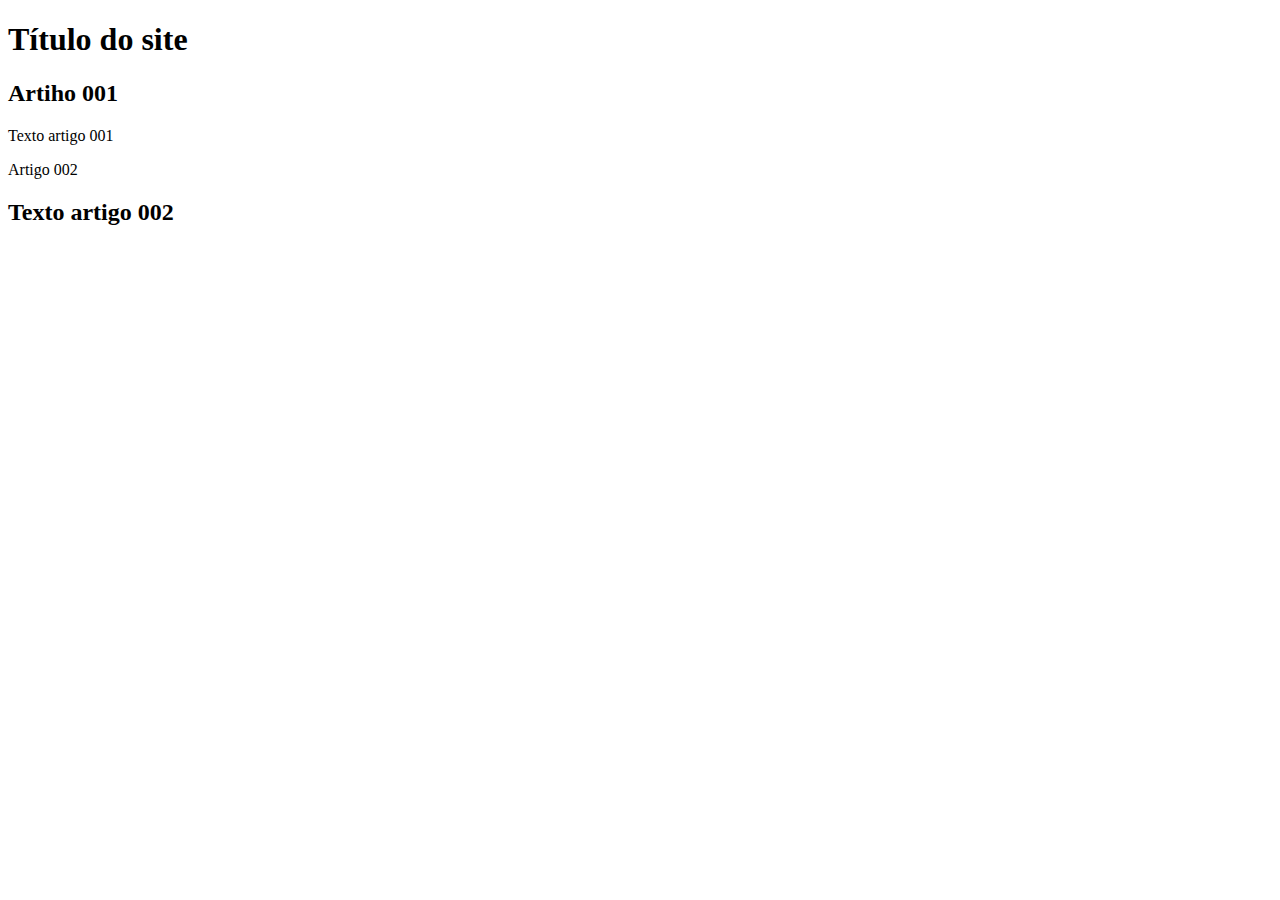
==== index.html @ 6386db3a "add index" ====
<!DOCTYPE html>
<html lang="pt-br">
<head>
    <meta charset="UTF-8">
    <meta name="viewport" content="width=device-width, initial-scale=1.0">
    <title>Título do site</title>
</head>
<body>
    <main>
        <header>
            <h1>Título do site</h1>
            <article>
                <h2>Artiho 001</h2>
                <p>Texto artigo 001</p>
            </article>
            <article>Artigo 002</article>
            <h2>Texto artigo 002</h2>
        </header>
    </main>
</body>
</html>
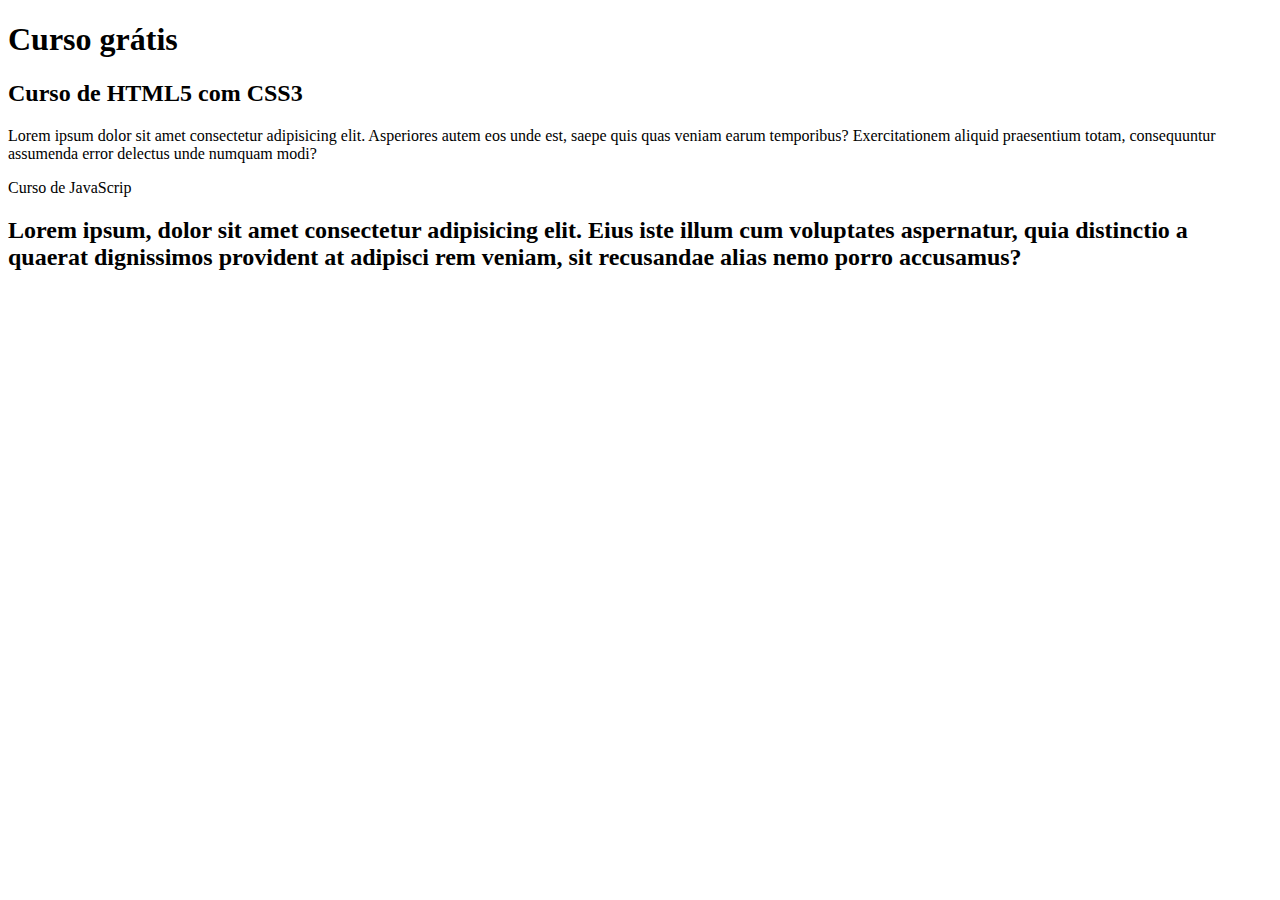
==== commit f26dca05: "Comecei a escrever o conteúdo" ====
--- a/index.html
+++ b/index.html
@@ -8,13 +8,13 @@
 <body>
     <main>
         <header>
-            <h1>Título do site</h1>
+            <h1>Curso grátis</h1>
             <article>
-                <h2>Artiho 001</h2>
-                <p>Texto artigo 001</p>
+                <h2>Curso de HTML5 com CSS3</h2>
+                <p>Lorem ipsum dolor sit amet consectetur adipisicing elit. Asperiores autem eos unde est, saepe quis quas veniam earum temporibus? Exercitationem aliquid praesentium totam, consequuntur assumenda error delectus unde numquam modi?</p>
             </article>
-            <article>Artigo 002</article>
-            <h2>Texto artigo 002</h2>
+            <article>Curso de JavaScrip</article>
+            <h2>Lorem ipsum, dolor sit amet consectetur adipisicing elit. Eius iste illum cum voluptates aspernatur, quia distinctio a quaerat dignissimos provident at adipisci rem veniam, sit recusandae alias nemo porro accusamus?</h2>
         </header>
     </main>
 </body>
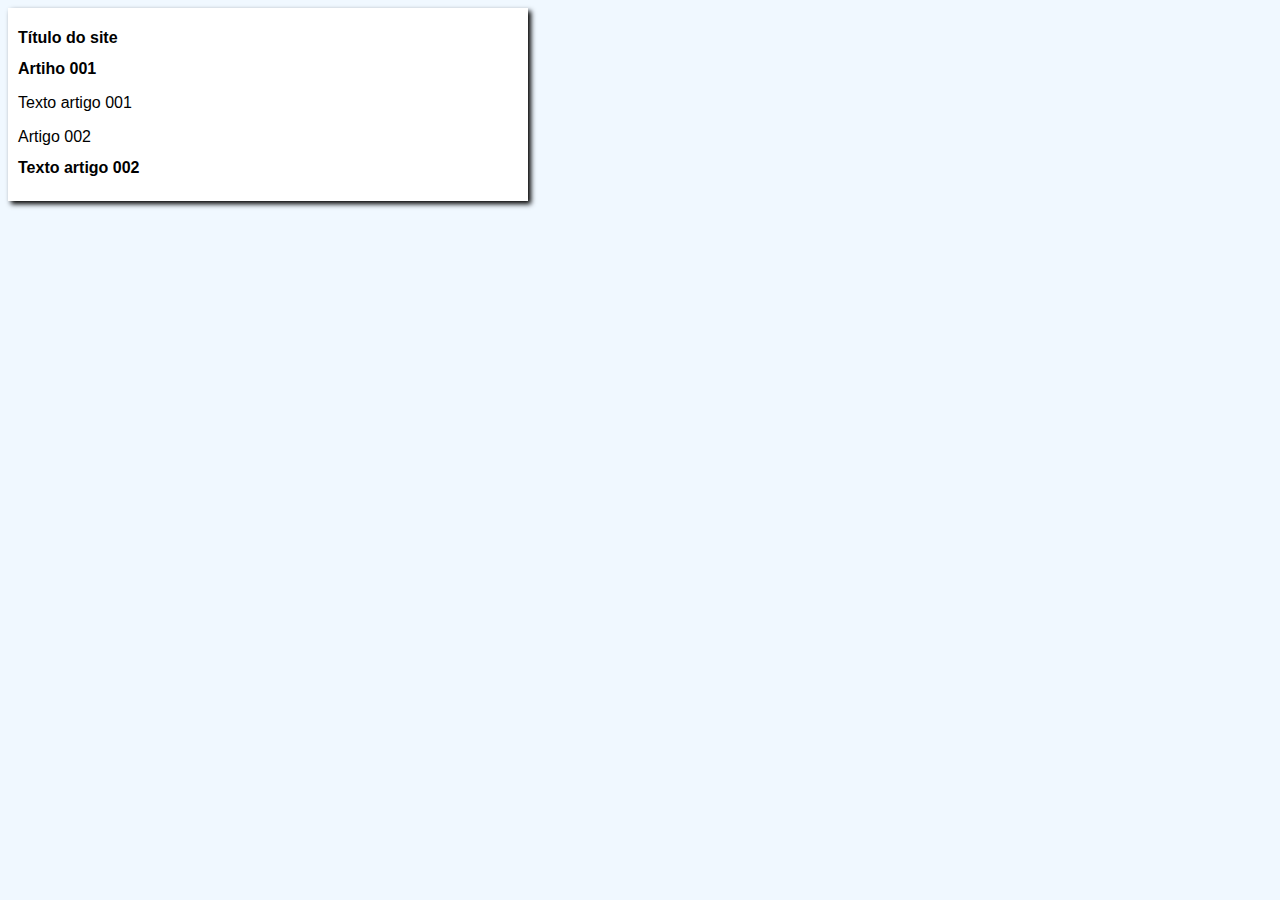
==== commit 248783c8: "iniciei o desing" ====
--- a/index.html
+++ b/index.html
@@ -4,17 +4,18 @@
     <meta charset="UTF-8">
     <meta name="viewport" content="width=device-width, initial-scale=1.0">
     <title>Título do site</title>
+    <link rel="stylesheet" href="estilos/style.css">
 </head>
 <body>
     <main>
         <header>
-            <h1>Curso grátis</h1>
+            <h1>Título do site</h1>
             <article>
-                <h2>Curso de HTML5 com CSS3</h2>
-                <p>Lorem ipsum dolor sit amet consectetur adipisicing elit. Asperiores autem eos unde est, saepe quis quas veniam earum temporibus? Exercitationem aliquid praesentium totam, consequuntur assumenda error delectus unde numquam modi?</p>
+                <h2>Artiho 001</h2>
+                <p>Texto artigo 001</p>
             </article>
-            <article>Curso de JavaScrip</article>
-            <h2>Lorem ipsum, dolor sit amet consectetur adipisicing elit. Eius iste illum cum voluptates aspernatur, quia distinctio a quaerat dignissimos provident at adipisci rem veniam, sit recusandae alias nemo porro accusamus?</h2>
+            <article>Artigo 002</article>
+            <h2>Texto artigo 002</h2>
         </header>
     </main>
 </body>
--- a/estilos/style.css
+++ b/estilos/style.css
@@ -0,0 +1,15 @@
+*{
+    font-family: Arial, Helvetica, sans-serif;
+    font-size: 16px;
+}
+
+body{
+    background-color: aliceblue;
+}
+
+main{
+    background-color: white;
+    width: 500px;
+    box-shadow: 3px 3px 5px black;
+    padding: 10px;
+}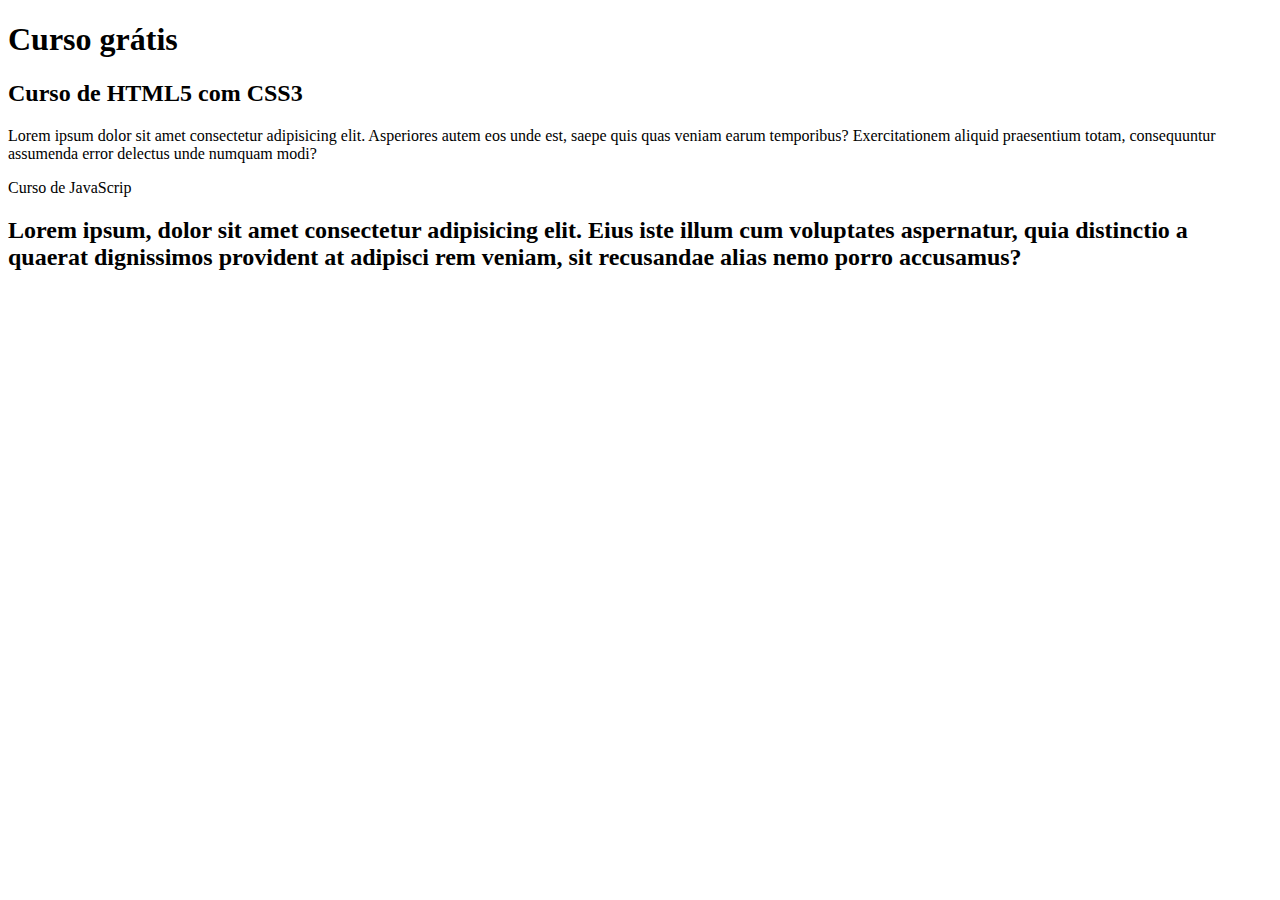
==== commit 063442ce: "Update index.html" ====
--- a/index.html
+++ b/index.html
@@ -3,19 +3,18 @@
 <head>
     <meta charset="UTF-8">
     <meta name="viewport" content="width=device-width, initial-scale=1.0">
-    <title>Título do site</title>
-    <link rel="stylesheet" href="estilos/style.css">
+    <title>Site CursoEmVideo</title>
 </head>
 <body>
     <main>
         <header>
-            <h1>Título do site</h1>
+            <h1>Curso grátis</h1>
             <article>
-                <h2>Artiho 001</h2>
-                <p>Texto artigo 001</p>
+                <h2>Curso de HTML5 com CSS3</h2>
+                <p>Lorem ipsum dolor sit amet consectetur adipisicing elit. Asperiores autem eos unde est, saepe quis quas veniam earum temporibus? Exercitationem aliquid praesentium totam, consequuntur assumenda error delectus unde numquam modi?</p>
             </article>
-            <article>Artigo 002</article>
-            <h2>Texto artigo 002</h2>
+            <article>Curso de JavaScrip</article>
+            <h2>Lorem ipsum, dolor sit amet consectetur adipisicing elit. Eius iste illum cum voluptates aspernatur, quia distinctio a quaerat dignissimos provident at adipisci rem veniam, sit recusandae alias nemo porro accusamus?</h2>
         </header>
     </main>
 </body>
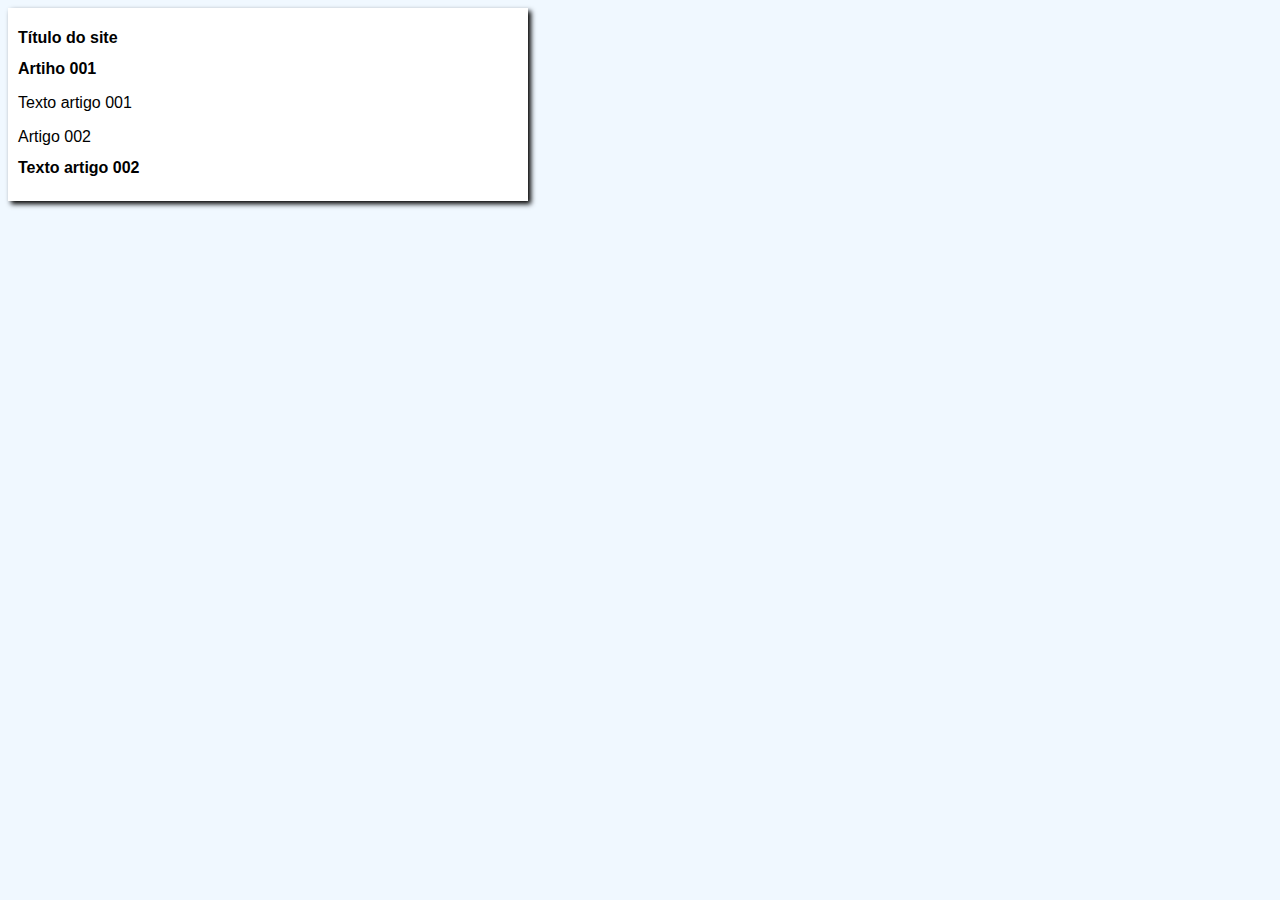
==== commit 83ddb0ac: "Update index.html" ====
--- a/index.html
+++ b/index.html
@@ -3,18 +3,19 @@
 <head>
     <meta charset="UTF-8">
     <meta name="viewport" content="width=device-width, initial-scale=1.0">
-    <title>Site CursoEmVideo</title>
+    <title>Curso em Video</title>
+    <link rel="stylesheet" href="estilos/style.css">
 </head>
 <body>
     <main>
         <header>
-            <h1>Curso grátis</h1>
+            <h1>Título do site</h1>
             <article>
-                <h2>Curso de HTML5 com CSS3</h2>
-                <p>Lorem ipsum dolor sit amet consectetur adipisicing elit. Asperiores autem eos unde est, saepe quis quas veniam earum temporibus? Exercitationem aliquid praesentium totam, consequuntur assumenda error delectus unde numquam modi?</p>
+                <h2>Artiho 001</h2>
+                <p>Texto artigo 001</p>
             </article>
-            <article>Curso de JavaScrip</article>
-            <h2>Lorem ipsum, dolor sit amet consectetur adipisicing elit. Eius iste illum cum voluptates aspernatur, quia distinctio a quaerat dignissimos provident at adipisci rem veniam, sit recusandae alias nemo porro accusamus?</h2>
+            <article>Artigo 002</article>
+            <h2>Texto artigo 002</h2>
         </header>
     </main>
 </body>
--- a/estilos/style.css
+++ b/estilos/style.css
@@ -0,0 +1,15 @@
+*{
+    font-family: Arial, Helvetica, sans-serif;
+    font-size: 16px;
+}
+
+body{
+    background-color: aliceblue;
+}
+
+main{
+    background-color: white;
+    width: 500px;
+    box-shadow: 3px 3px 5px black;
+    padding: 10px;
+}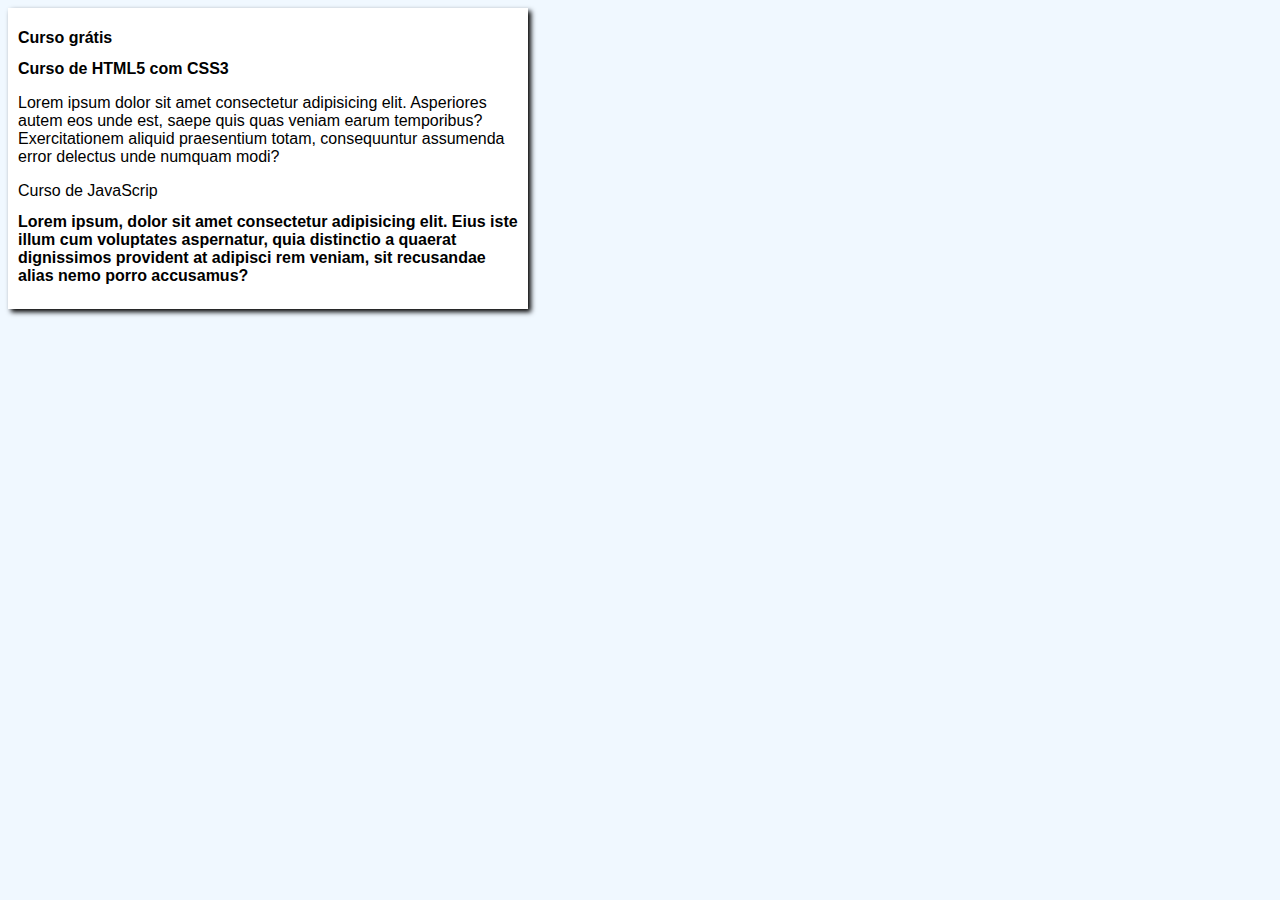
==== commit f8bfc367: "Merge branch 'design'" ====
--- a/index.html
+++ b/index.html
@@ -9,13 +9,13 @@
 <body>
     <main>
         <header>
-            <h1>Título do site</h1>
+            <h1>Curso grátis</h1>
             <article>
-                <h2>Artiho 001</h2>
-                <p>Texto artigo 001</p>
+                <h2>Curso de HTML5 com CSS3</h2>
+                <p>Lorem ipsum dolor sit amet consectetur adipisicing elit. Asperiores autem eos unde est, saepe quis quas veniam earum temporibus? Exercitationem aliquid praesentium totam, consequuntur assumenda error delectus unde numquam modi?</p>
             </article>
-            <article>Artigo 002</article>
-            <h2>Texto artigo 002</h2>
+            <article>Curso de JavaScrip</article>
+            <h2>Lorem ipsum, dolor sit amet consectetur adipisicing elit. Eius iste illum cum voluptates aspernatur, quia distinctio a quaerat dignissimos provident at adipisci rem veniam, sit recusandae alias nemo porro accusamus?</h2>
         </header>
     </main>
 </body>
